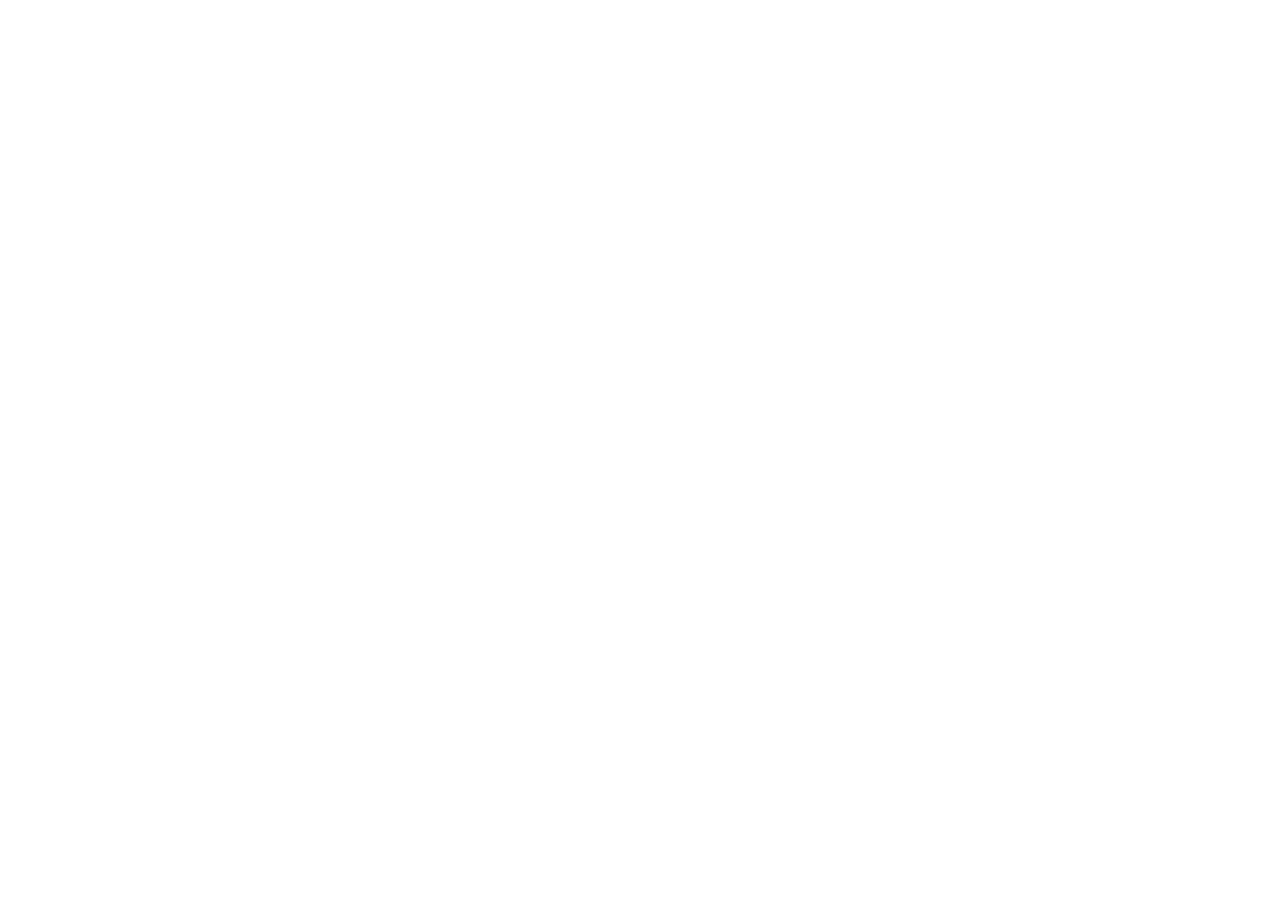
==== experiments/drawing-experiments/index.html @ d34383f6 "Started drawing experiments" ====
<!DOCTYPE html>
<html>
  <head>
    <meta charset="utf-8">
    <meta name="viewport" width=device-width, initial-scale=1.0, maximum-scale=1.0, user-scalable=0>

    <title>CHANGE THIS TITLE IN INDEX.HTML!</title>

    <!-- CSS stylesheet(s) -->
    <link rel="stylesheet" type="text/css" href="css/style.css" />

    <!-- Library script(s) -->
    <script src="js/libraries/p5.min.js"></script>
    <script src="js/libraries/p5.sound.min.js"></script>

    <!-- My script(s) -->
    <script src="js/script.js"></script>
  </head>

  <body>
    <!-- HTML would go here if needed. -->
  </body>

</html>
---- experiments/drawing-experiments/css/style.css ----
/*********************************************

Here is a description of any special CSS used.
In this case it's just padding and margin to 0
and then centring the canvas (and anything else)
using the CSS Grid.

Also hides overflow.

**********************************************/

body {
  padding: 0;
  margin: 0;
  display: grid; /* Set up the grid and justify/align to center */
  justify-content: center;
  align-content: center;
  height: 100vh; /* Body is the height of the viewport */
  overflow: hidden; /* Hide anything that goes off the window size */
}
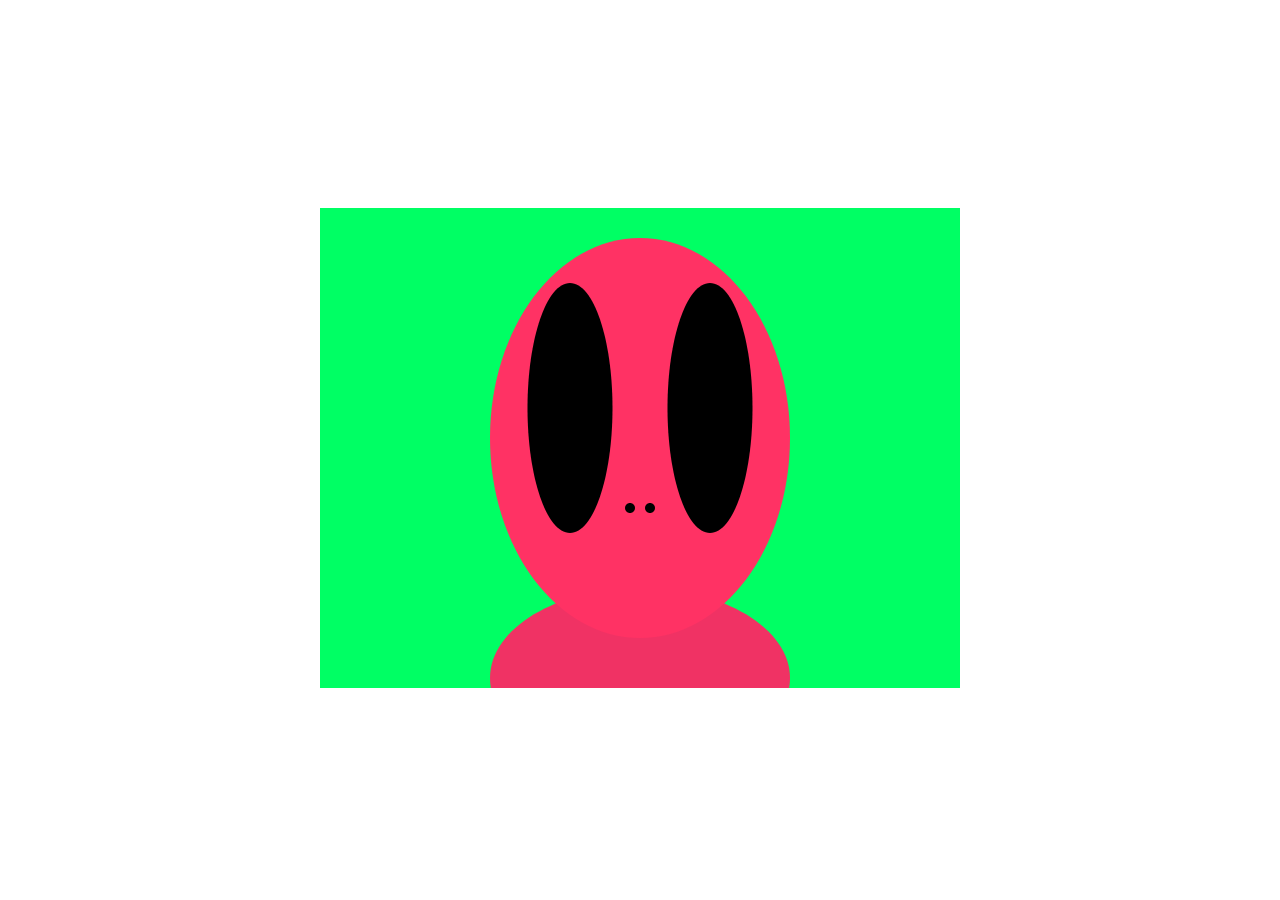
==== commit cabac791: "Drawing the Alien activity" ====
--- a/experiments/drawing-experiments/index.html
+++ b/experiments/drawing-experiments/index.html
@@ -4,7 +4,7 @@
     <meta charset="utf-8">
     <meta name="viewport" width=device-width, initial-scale=1.0, maximum-scale=1.0, user-scalable=0>
 
-    <title>CHANGE THIS TITLE IN INDEX.HTML!</title>
+    <title>Sketches</title>
 
     <!-- CSS stylesheet(s) -->
     <link rel="stylesheet" type="text/css" href="css/style.css" />
